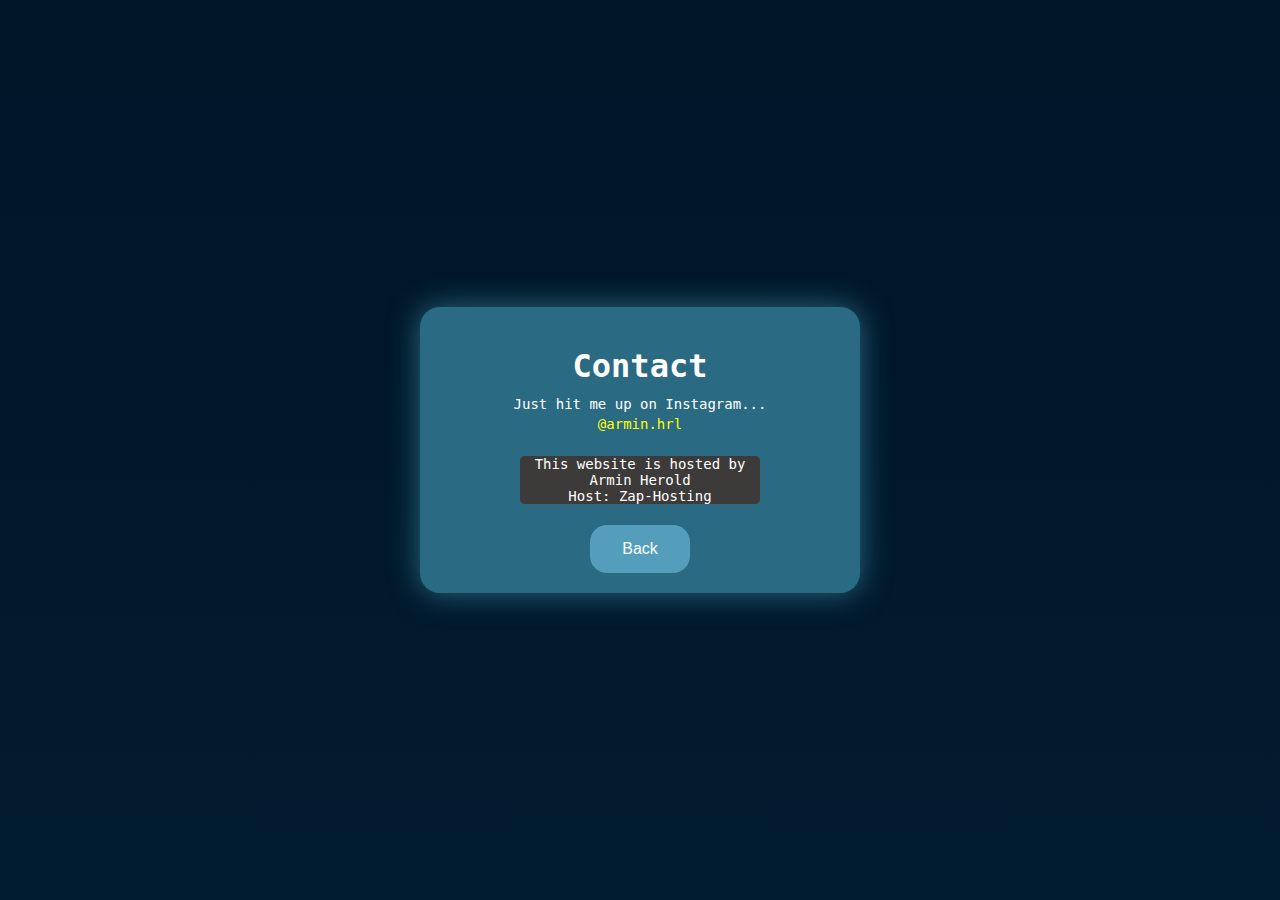
==== contact.html @ 7d0512ce "Maintenance-Site" ====
<!DOCTYPE html>
<head>
    <!-- Implementierungen und Formatierungen -->
    <!-- Deine anderen Links und Scripts hier -->
    <meta charset="utf-8">
    <meta name="viewport" content="width=device-width, initial-scale=1">
    <link rel="stylesheet" href="style.css">


    <!-- Weitere Einbindungen hier -->

    <!--Title and shit-->
    <title>Contact</title>
</head>
<body>
    <div class="card">
        <h1>Contact</h1>
        <p style="margin-top: -10px;">Just hit me up on Instagram...</p>
        <p style="margin-top: -10px; color: yellow;">@armin.hrl</p>
        <p style="background-color: rgb(61, 58, 58); border-radius: 5px; padding: 0px 15px; color: white">This website is hosted by <br>Armin Herold<br>Host: Zap-Hosting</p>
        <button id="backButton">Back</button>
    </div>

    <script>
        document.getElementById('backButton').addEventListener('click', function() {
            window.location.href = '/index.html';
        });
    </script>


</body>
</html>
---- style.css ----
body {
    display: flex;
    justify-content: center;
    align-items: center;
    margin: 0;
    padding: 0;
    min-height: 100vh;
    background: linear-gradient(#011627, #011b30); 
}
.card {
    background-color: #2a6a82;
    width: 90%; 
    max-width: 400px; 
    height: auto; 
    border-radius: 20px;
    box-shadow: 0px 0px 30px #2a6a82;
    font-family: 'Source Code Pro', monospace;
    align-items: center;
    display: flex;
    flex-direction: column; 
    padding: 20px; 
}
.card h1 {
    margin-top: 20px;
    font-weight: 900;
    color: white;
}
.card p {
    color: white;
    font-weight: 400;
    margin-top: 10px;
    font-size: 14px;
    text-align: center;
}
.contact{
    font-family: 'Source Code Pro', monospace;
    color: #2a6a82;
    opacity: 70%;
    position: fixed;
    bottom: 0;
    text-align: center;
    padding: 20px 0;
}
.contact:hover{
    color: #3c7f97;
    opacity: 100%;
}
button {
    background-color: #549ebb; 
    border: none;
    color: white;
    padding: 15px 32px;
    text-align: center;
    text-decoration: none;
    display: inline-block;
    font-size: 16px;
    border-radius: 17px;
    margin-top: 7px;
  }
button:hover{
   background-color: #73b5cf; 
 }
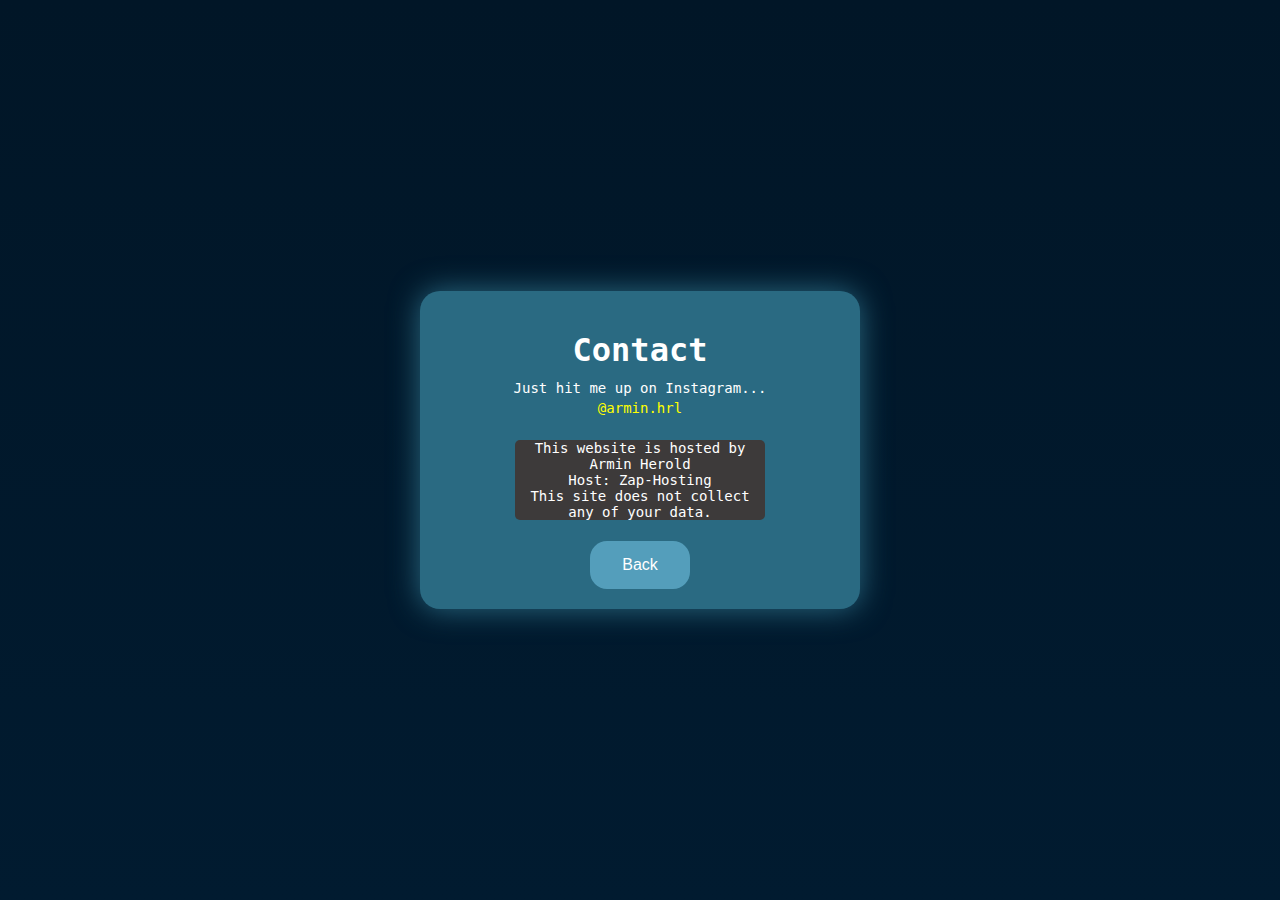
==== commit a0222496: "No data collection" ====
--- a/contact.html
+++ b/contact.html
@@ -17,7 +17,7 @@
         <h1>Contact</h1>
         <p style="margin-top: -10px;">Just hit me up on Instagram...</p>
         <p style="margin-top: -10px; color: yellow;">@armin.hrl</p>
-        <p style="background-color: rgb(61, 58, 58); border-radius: 5px; padding: 0px 15px; color: white">This website is hosted by <br>Armin Herold<br>Host: Zap-Hosting</p>
+        <p style="background-color: rgb(61, 58, 58); border-radius: 5px; padding: 0px 15px; color: white">This website is hosted by <br>Armin Herold<br>Host: Zap-Hosting<br>This site does not collect<br>any of your data.</p>
         <button id="backButton">Back</button>
     </div>
 
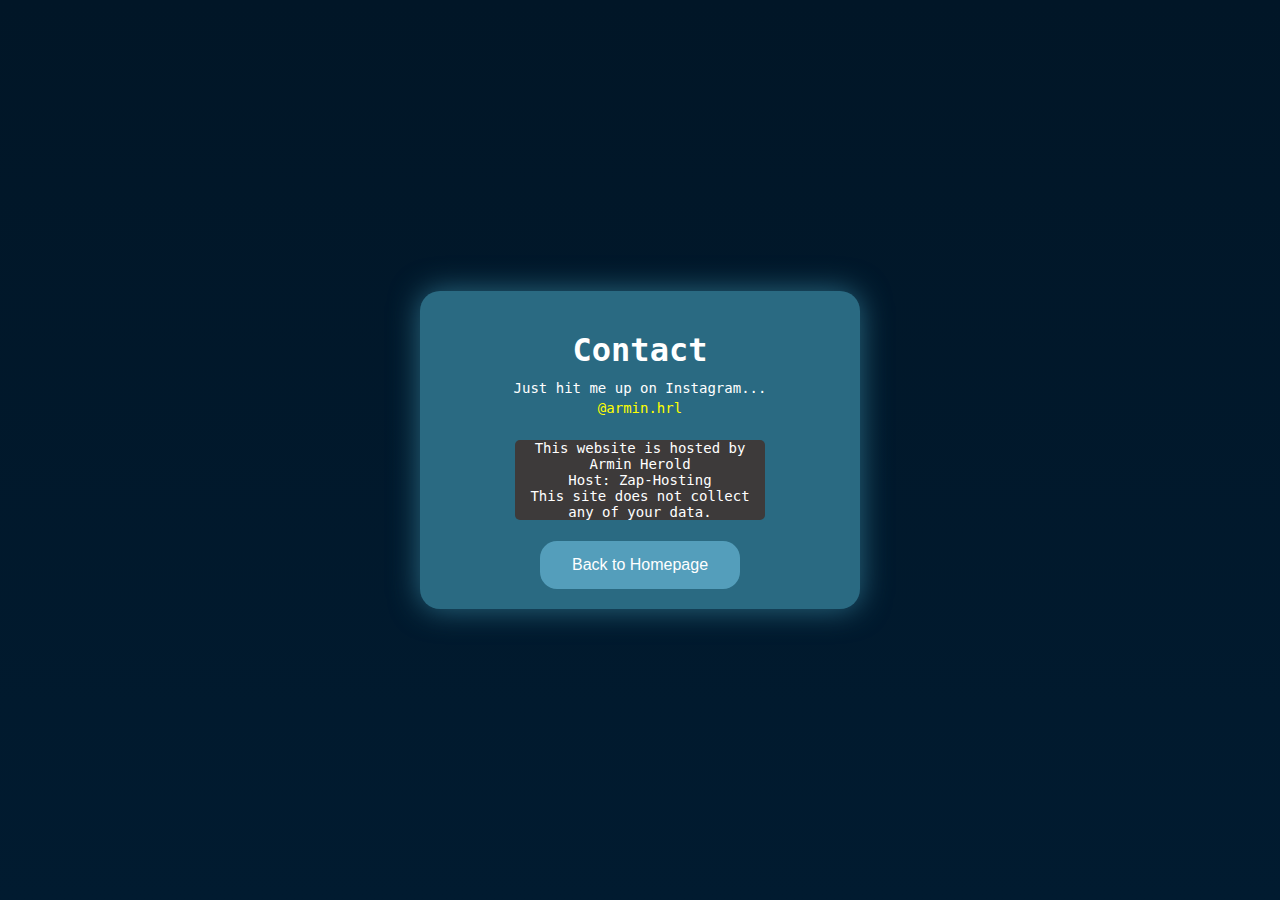
==== commit 9a6cd96f: "f" ====
--- a/contact.html
+++ b/contact.html
@@ -18,7 +18,7 @@
         <p style="margin-top: -10px;">Just hit me up on Instagram...</p>
         <p style="margin-top: -10px; color: yellow;">@armin.hrl</p>
         <p style="background-color: rgb(61, 58, 58); border-radius: 5px; padding: 0px 15px; color: white">This website is hosted by <br>Armin Herold<br>Host: Zap-Hosting<br>This site does not collect<br>any of your data.</p>
-        <button id="backButton">Back</button>
+        <button id="backButton">Back to Homepage</button>
     </div>
 
     <script>
--- a/style.css
+++ b/style.css
@@ -6,6 +6,9 @@
     padding: 0;
     min-height: 100vh;
     background: linear-gradient(#011627, #011b30); 
+    height: 100%;
+    width: 100%;
+    background-color: #011627;
 }
 .card {
     background-color: #2a6a82;
